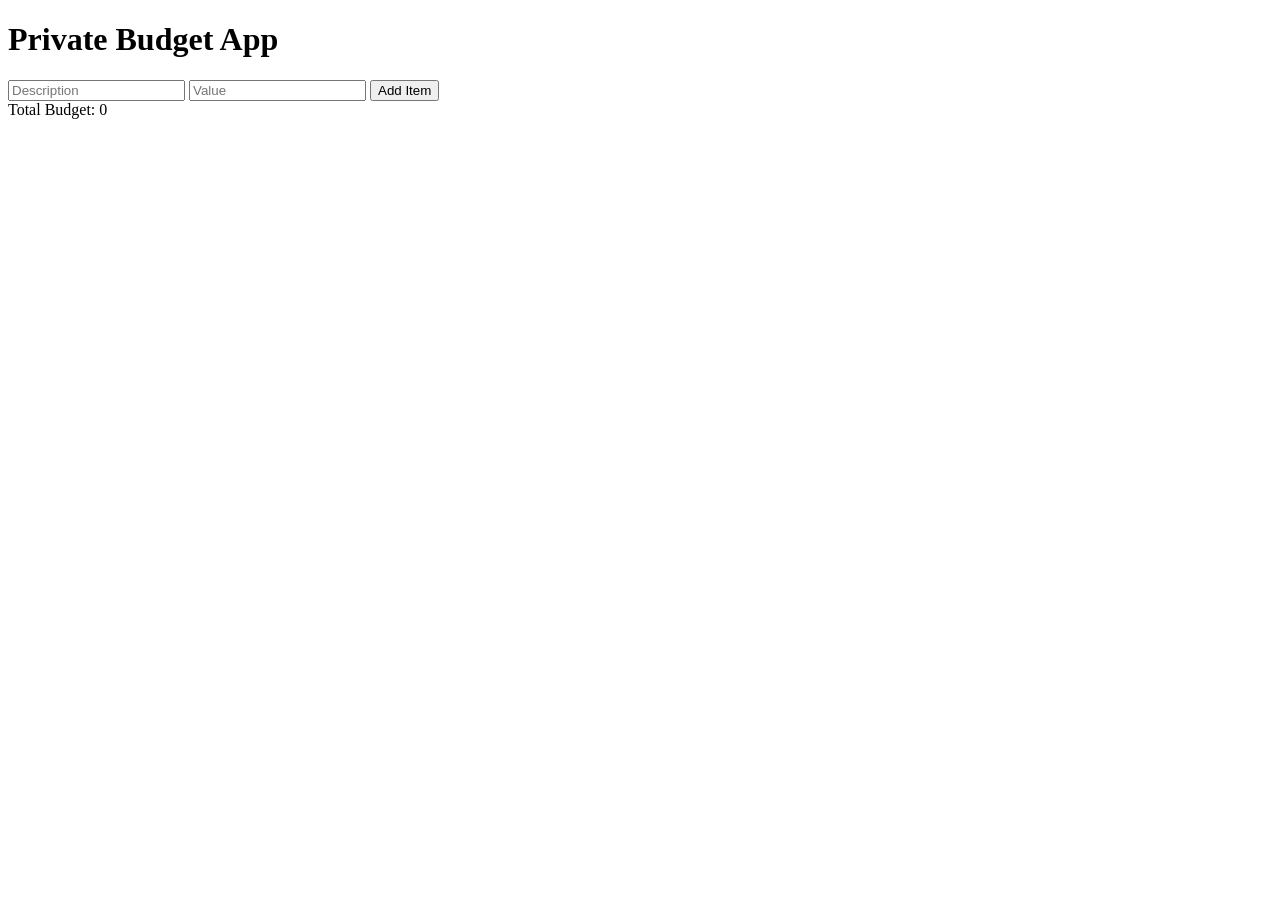
==== Budget Tracker - Using Closures/index.html @ 77441fae "Initial Commit" ====
<!doctype html>
<html lang="en">
  <head>
    <meta charset="UTF-8" />
    <title>Closure Budget Lab</title>
  </head>
  <body>
    <h1>Private Budget App</h1>

    <input type="text" id="description" placeholder="Description" />
    <input type="number" id="value" placeholder="Value" />
    <button id="add-btn">Add Item</button>

    <div id="output">Total Budget: 0</div>

    <script src="app.js"></script>
  </body>
</html>
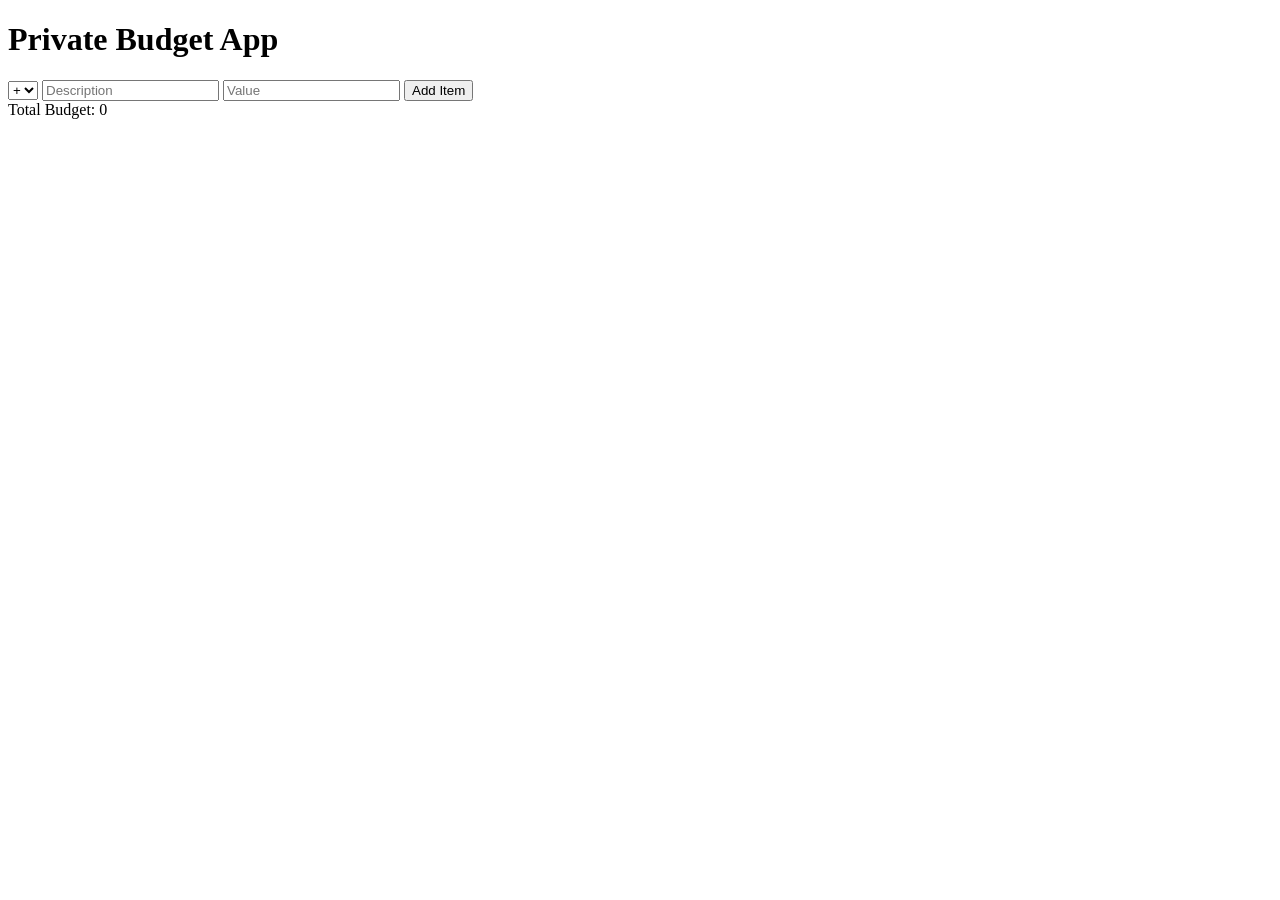
==== commit 41871807: "html file updated for new js file" ====
--- a/Budget Tracker - Using Closures/index.html
+++ b/Budget Tracker - Using Closures/index.html
@@ -7,12 +7,16 @@
   <body>
     <h1>Private Budget App</h1>
 
+    <select id="type">
+      <option value="inc" selected>+</option>
+      <option value="exp">-</option>
+    </select>
     <input type="text" id="description" placeholder="Description" />
     <input type="number" id="value" placeholder="Value" />
     <button id="add-btn">Add Item</button>
 
     <div id="output">Total Budget: 0</div>
 
-    <script src="app.js"></script>
+    <script src="adv_app.js"></script>
   </body>
-</html>
+</html>
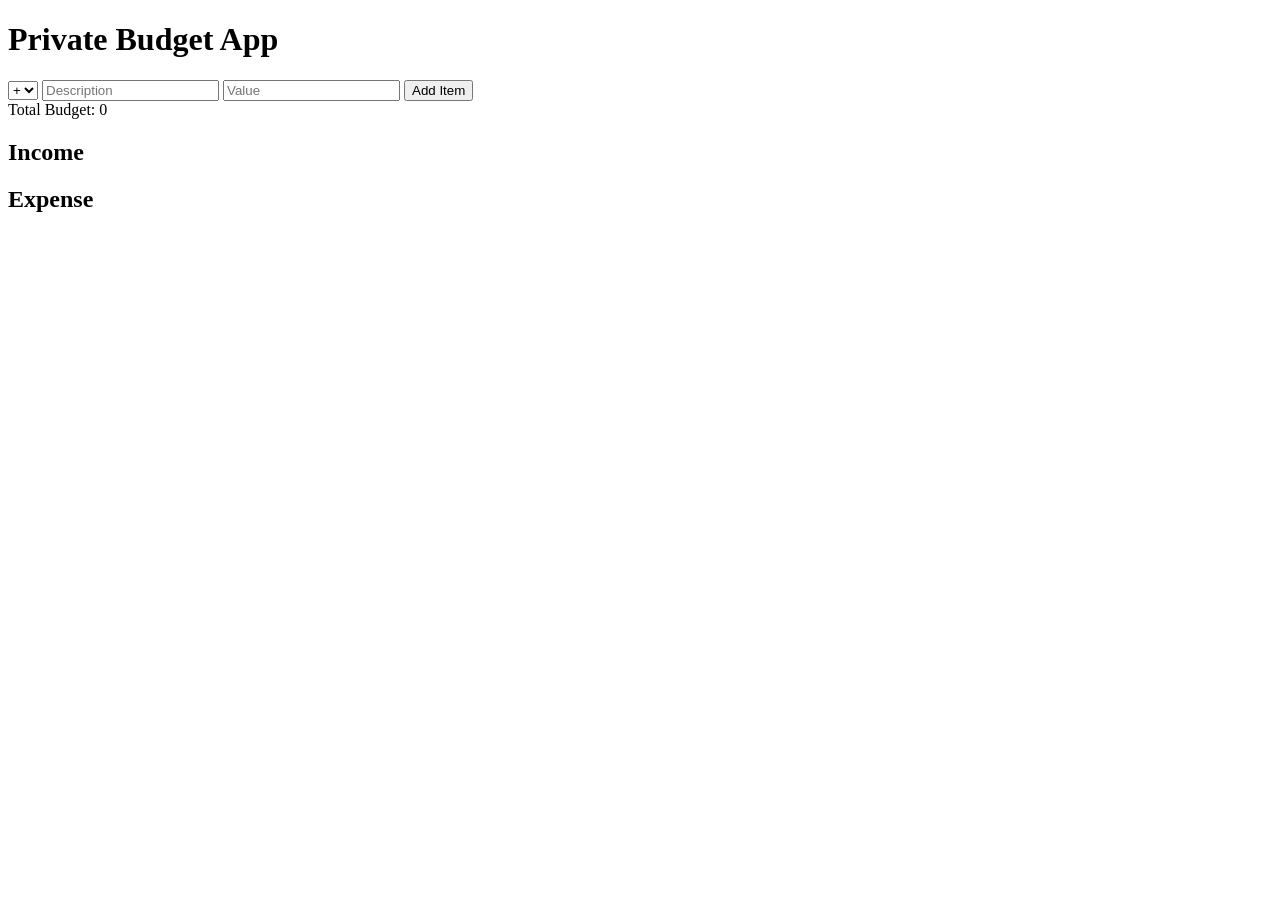
==== commit a80ddcc4: "html updated" ====
--- a/Budget Tracker - Using Closures/index.html
+++ b/Budget Tracker - Using Closures/index.html
@@ -16,7 +16,17 @@
     <button id="add-btn">Add Item</button>
 
     <div id="output">Total Budget: 0</div>
+    <div class="container">
+      <div class="income">
+        <h2 class="income__title">Income</h2>
+        <div class="income-list"></div>
+      </div>
+      <div class="expense">
+        <h2 class="expense__title">Expense</h2>
+        <div class="expense-list"></div>
+      </div>
+    </div>
 
     <script src="adv_app.js"></script>
   </body>
-</html>+</html>
